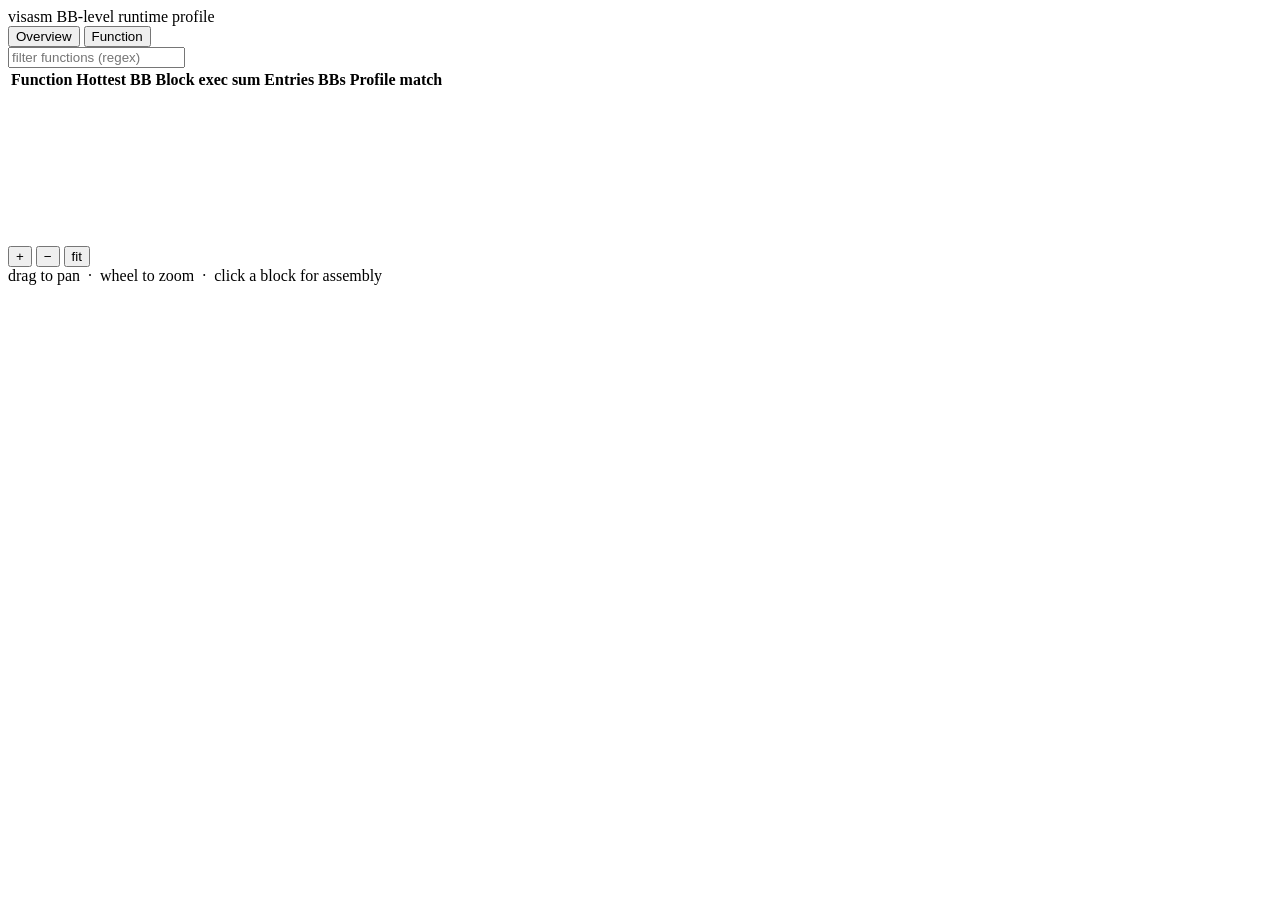
==== visasm/assets/report.html @ 2fbd90a1 "feat: add visasm, a BB-level BOLT-based profiler with HTML CFG report" ====
<!doctype html>
<html lang="en">
<head>
<meta charset="utf-8">
<meta name="viewport" content="width=device-width, initial-scale=1">
<title>visasm report</title>
<style>
/*__VISASM_CSS__*/
</style>
</head>
<body>
<header class="top">
  <div class="brand">visasm <span>BB-level runtime profile</span></div>
  <div class="meta" id="meta"></div>
  <div class="tabs">
    <button id="tab-overview" class="active">Overview</button>
    <button id="tab-function">Function</button>
  </div>
</header>

<main>
  <aside class="sidebar">
    <div class="summary" id="summary"></div>
    <div class="search"><input id="search" placeholder="filter functions (regex)"></div>
    <div class="funclist" id="funclist"></div>
  </aside>

  <section class="content">
    <div class="view" id="view-overview">
      <div class="overview-scroll">
        <table class="funcs">
          <thead>
            <tr>
              <th data-sort="name">Function</th>
              <th data-sort="hot" class="num">Hottest BB</th>
              <th data-sort="flow" class="num">Block exec sum</th>
              <th data-sort="entry" class="num">Entries</th>
              <th data-sort="blocks" class="num">BBs</th>
              <th data-sort="acc" class="num">Profile match</th>
            </tr>
          </thead>
          <tbody id="overview-body"></tbody>
        </table>
      </div>
    </div>

    <div class="view hidden" id="view-function">
      <div class="func-head" id="func-head"></div>
      <div class="split">
        <div class="cfg-wrap">
          <svg id="cfg">
            <defs>
              <marker id="arrow" viewBox="0 0 10 10" refX="9" refY="5" markerWidth="7" markerHeight="7" orient="auto-start-reverse">
                <path d="M 0 0 L 10 5 L 0 10 z" fill="#a9b6c8"></path>
              </marker>
              <marker id="arrow-hot" viewBox="0 0 10 10" refX="9" refY="5" markerWidth="7" markerHeight="7" orient="auto-start-reverse">
                <path d="M 0 0 L 10 5 L 0 10 z" fill="#d46a35"></path>
              </marker>
            </defs>
            <g id="canvas"></g>
          </svg>
          <div class="zoombtns">
            <button id="zoom-in" title="zoom in">+</button>
            <button id="zoom-out" title="zoom out">&minus;</button>
            <button id="zoom-fit" title="fit">fit</button>
          </div>
          <div class="hint">drag to pan &nbsp;·&nbsp; wheel to zoom &nbsp;·&nbsp; click a block for assembly</div>
        </div>
        <div class="detail">
          <div class="dhead" id="detail-head"></div>
          <div class="edges" id="detail-edges"></div>
          <div class="asm" id="asm"></div>
        </div>
      </div>
    </div>
  </section>
</main>

<script>
const DATA = /*__VISASM_DATA__*/;
</script>
<script>
/*__VISASM_JS__*/
</script>
</body>
</html>
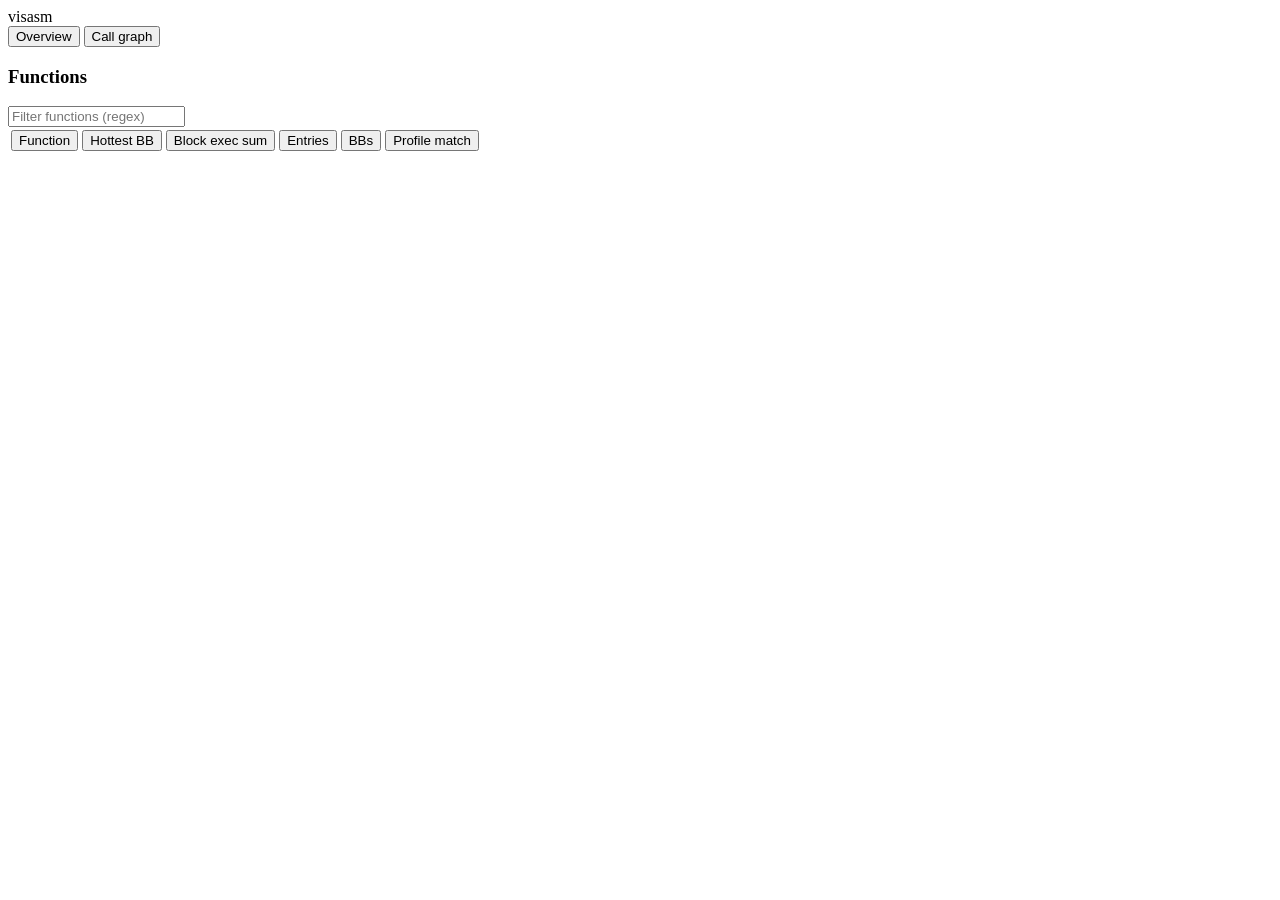
==== commit f2a21f73: "Add call graph and refine report navigation and layout" ====
--- a/visasm/assets/report.html
+++ b/visasm/assets/report.html
@@ -10,67 +10,118 @@
 </head>
 <body>
 <header class="top">
-  <div class="brand">visasm <span>BB-level runtime profile</span></div>
-  <div class="meta" id="meta"></div>
-  <div class="tabs">
-    <button id="tab-overview" class="active">Overview</button>
-    <button id="tab-function">Function</button>
-  </div>
+  <div class="brand">visasm</div>
+  <div class="report-name" id="report-name"></div>
+  <nav class="report-nav" aria-label="Report">
+    <button id="tab-overview" type="button" aria-current="page">Overview</button>
+    <button id="tab-callgraph" type="button">Call graph</button>
+  </nav>
 </header>
 
 <main>
-  <aside class="sidebar">
+  <section id="view-overview" class="overview" aria-label="Overview">
     <div class="summary" id="summary"></div>
-    <div class="search"><input id="search" placeholder="filter functions (regex)"></div>
-    <div class="funclist" id="funclist"></div>
-  </aside>
-
-  <section class="content">
-    <div class="view" id="view-overview">
+    <section class="overview-functions" aria-labelledby="overview-title">
+      <div class="overview-head">
+        <h1 id="overview-title">Functions</h1>
+        <input class="filter" id="overview-search" type="search" aria-label="Filter functions by regular expression" placeholder="Filter functions (regex)">
+      </div>
       <div class="overview-scroll">
         <table class="funcs">
           <thead>
             <tr>
-              <th data-sort="name">Function</th>
-              <th data-sort="hot" class="num">Hottest BB</th>
-              <th data-sort="flow" class="num">Block exec sum</th>
-              <th data-sort="entry" class="num">Entries</th>
-              <th data-sort="blocks" class="num">BBs</th>
-              <th data-sort="acc" class="num">Profile match</th>
+              <th scope="col"><button data-sort="name">Function</button></th>
+              <th scope="col" class="num" aria-sort="descending"><button data-sort="hot">Hottest BB</button></th>
+              <th scope="col" class="num"><button data-sort="flow">Block exec sum</button></th>
+              <th scope="col" class="num"><button data-sort="entry">Entries</button></th>
+              <th scope="col" class="num"><button data-sort="blocks">BBs</button></th>
+              <th scope="col" class="num"><button data-sort="acc">Profile match</button></th>
             </tr>
           </thead>
           <tbody id="overview-body"></tbody>
         </table>
       </div>
+    </section>
+  </section>
+
+  <section id="graph-workspace" class="workspace" aria-label="Graph workspace" hidden>
+    <div class="cg-toolbar" id="cg-toolbar">
+      <label class="cg-opt"><input type="checkbox" id="cg-external" checked> External calls</label>
+      <label class="cg-opt"><input type="checkbox" id="cg-labels"> Edge counts</label>
+      <span class="cg-stat" id="cg-stat"></span>
+      <span class="cg-hotscale" title="Node color by hottest basic block">Cold <i></i> Hot</span>
     </div>
+    <div class="func-head" id="func-head" hidden>
+      <button type="button" id="back-to-report" class="back"><span aria-hidden="true">←</span> <span id="back-label"></span></button>
+      <h1 id="func-name" tabindex="-1"></h1>
+      <div class="func-stats" id="func-stats"></div>
+    </div>
+    <div class="stage" id="stage">
+      <div class="graph-surface" id="view-callgraph">
+        <svg id="cg" aria-label="Function call graph">
+          <defs>
+            <marker id="cg-arrow" viewBox="0 0 10 10" refX="9" refY="5" markerWidth="8" markerHeight="8" markerUnits="userSpaceOnUse" orient="auto-start-reverse">
+              <path d="M 0 0 L 10 5 L 0 10 z" fill="#9fb0c6"></path>
+            </marker>
+          </defs>
+          <g id="cg-canvas"></g>
+        </svg>
+        <div class="empty graph-empty" id="cg-empty" hidden>No functions in the call graph</div>
+      </div>
+      <div class="graph-surface" id="view-function" hidden>
+        <svg id="cfg" aria-label="Control-flow graph">
+          <defs>
+            <marker id="arrow" viewBox="0 0 10 10" refX="9" refY="5" markerWidth="7" markerHeight="7" orient="auto-start-reverse">
+              <path d="M 0 0 L 10 5 L 0 10 z" fill="#a9b6c8"></path>
+            </marker>
+            <marker id="arrow-hot" viewBox="0 0 10 10" refX="9" refY="5" markerWidth="7" markerHeight="7" orient="auto-start-reverse">
+              <path d="M 0 0 L 10 5 L 0 10 z" fill="#d46a35"></path>
+            </marker>
+          </defs>
+          <g id="canvas"></g>
+        </svg>
+        <div class="empty graph-empty" id="cfg-empty" hidden>No basic blocks</div>
+      </div>
 
-    <div class="view hidden" id="view-function">
-      <div class="func-head" id="func-head"></div>
-      <div class="split">
-        <div class="cfg-wrap">
-          <svg id="cfg">
-            <defs>
-              <marker id="arrow" viewBox="0 0 10 10" refX="9" refY="5" markerWidth="7" markerHeight="7" orient="auto-start-reverse">
-                <path d="M 0 0 L 10 5 L 0 10 z" fill="#a9b6c8"></path>
-              </marker>
-              <marker id="arrow-hot" viewBox="0 0 10 10" refX="9" refY="5" markerWidth="7" markerHeight="7" orient="auto-start-reverse">
-                <path d="M 0 0 L 10 5 L 0 10 z" fill="#d46a35"></path>
-              </marker>
-            </defs>
-            <g id="canvas"></g>
-          </svg>
-          <div class="zoombtns">
-            <button id="zoom-in" title="zoom in">+</button>
-            <button id="zoom-out" title="zoom out">&minus;</button>
-            <button id="zoom-fit" title="fit">fit</button>
+      <aside class="panel sidebar" id="function-panel" aria-label="Functions">
+        <div class="panel-head">
+          <h2>Functions</h2>
+          <button type="button" class="panel-toggle" id="toggle-functions" aria-controls="function-panel-body">
+            <span class="chevron" aria-hidden="true"></span>
+          </button>
+        </div>
+        <div class="panel-body" id="function-panel-body">
+          <div class="search"><input class="filter" id="search" type="search" aria-label="Filter functions by regular expression" placeholder="Filter functions (regex)"></div>
+          <div class="funclist" id="funclist"></div>
+        </div>
+      </aside>
+
+      <aside class="panel inspector" id="inspector" aria-labelledby="inspector-title">
+        <div class="panel-head">
+          <button type="button" class="panel-toggle" id="toggle-inspector" aria-controls="inspector-body">
+            <span class="chevron" aria-hidden="true"></span>
+          </button>
+          <h2 id="inspector-title">Calls</h2>
+        </div>
+        <div class="panel-body" id="inspector-body">
+          <div class="detail" id="cg-detail">
+            <p class="empty" id="cg-no-selection">Select a function to view its calls.</p>
+            <div class="dhead" id="cg-info" hidden></div>
+            <div class="cg-links" id="cg-links" hidden></div>
           </div>
-          <div class="hint">drag to pan &nbsp;·&nbsp; wheel to zoom &nbsp;·&nbsp; click a block for assembly</div>
+          <div class="detail" id="cfg-detail" hidden>
+            <p class="empty" id="cfg-no-selection" hidden>No block selected</p>
+            <div class="dhead" id="detail-head"></div>
+            <div class="edges" id="detail-edges"></div>
+            <div class="asm" id="asm"></div>
+          </div>
         </div>
-        <div class="detail">
-          <div class="dhead" id="detail-head"></div>
-          <div class="edges" id="detail-edges"></div>
-          <div class="asm" id="asm"></div>
-        </div>
+      </aside>
+
+      <div class="zoombtns" role="group" aria-label="Graph zoom">
+        <button type="button" id="zoom-out" title="Zoom out" aria-label="Zoom out">−</button>
+        <button type="button" id="zoom-fit" title="Fit graph to view">Fit</button>
+        <button type="button" id="zoom-in" title="Zoom in" aria-label="Zoom in">+</button>
       </div>
     </div>
   </section>
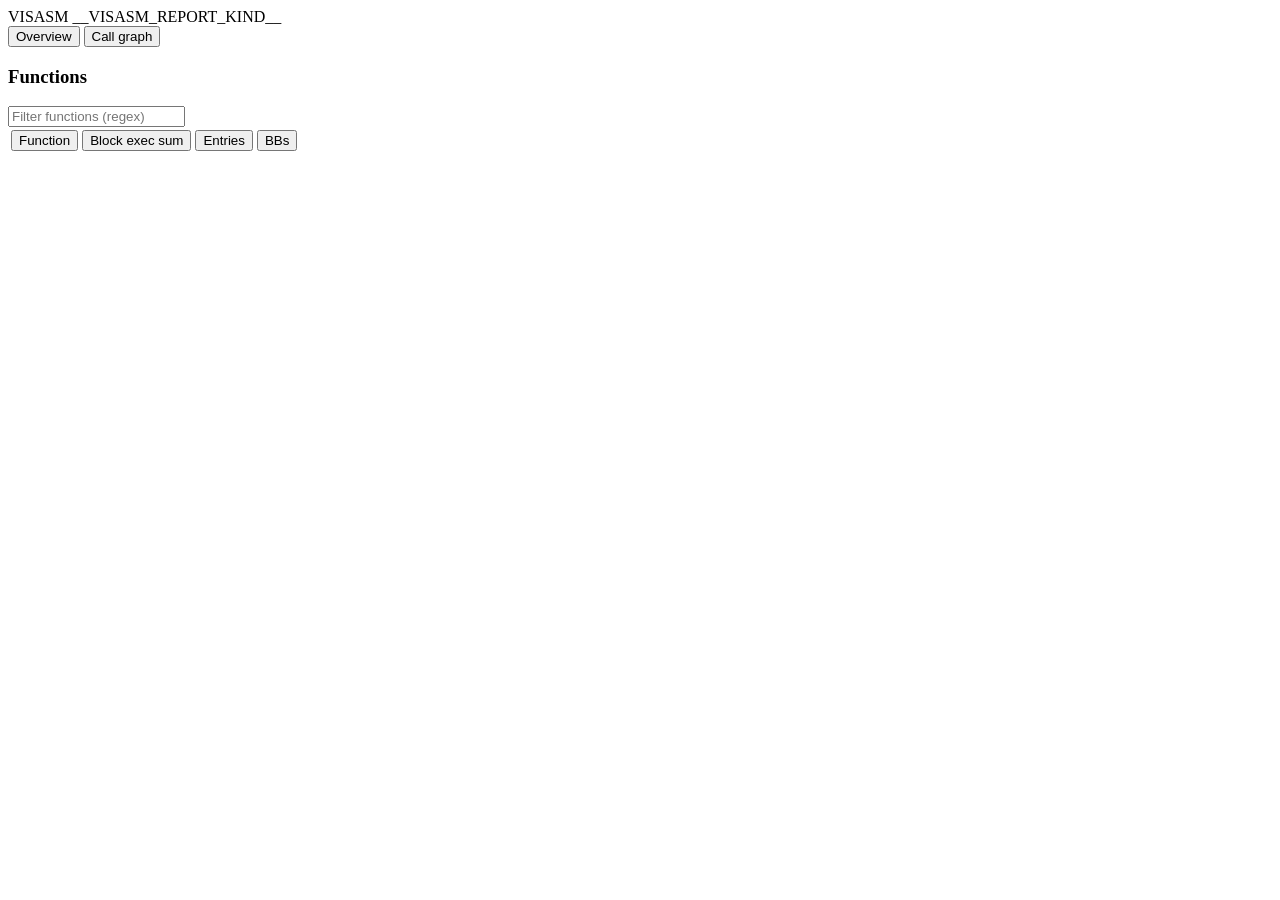
==== commit 7963a759: "Optimize trace: interactable timeline, full assembly context." ====
--- a/visasm/assets/report.html
+++ b/visasm/assets/report.html
@@ -3,24 +3,27 @@
 <head>
 <meta charset="utf-8">
 <meta name="viewport" content="width=device-width, initial-scale=1">
-<title>visasm report</title>
+<title>VISASM __VISASM_REPORT_KIND__</title>
 <style>
 /*__VISASM_CSS__*/
 </style>
 </head>
 <body>
 <header class="top">
-  <div class="brand">visasm</div>
+  <div class="brand">VISASM __VISASM_REPORT_KIND__</div>
   <div class="report-name" id="report-name"></div>
   <nav class="report-nav" aria-label="Report">
     <button id="tab-overview" type="button" aria-current="page">Overview</button>
     <button id="tab-callgraph" type="button">Call graph</button>
+<!--__VISASM_TRACE_NAV__-->
   </nav>
 </header>
 
+<!--__VISASM_TIMELINE__-->
 <main>
   <section id="view-overview" class="overview" aria-label="Overview">
     <div class="summary" id="summary"></div>
+<!--__VISASM_TRACE_RUNTIME__-->
     <section class="overview-functions" aria-labelledby="overview-title">
       <div class="overview-head">
         <h1 id="overview-title">Functions</h1>
@@ -31,11 +34,9 @@
           <thead>
             <tr>
               <th scope="col"><button data-sort="name">Function</button></th>
-              <th scope="col" class="num" aria-sort="descending"><button data-sort="hot">Hottest BB</button></th>
-              <th scope="col" class="num"><button data-sort="flow">Block exec sum</button></th>
+              <th scope="col" class="num" aria-sort="descending"><button data-sort="flow">Block exec sum</button></th>
               <th scope="col" class="num"><button data-sort="entry">Entries</button></th>
               <th scope="col" class="num"><button data-sort="blocks">BBs</button></th>
-              <th scope="col" class="num"><button data-sort="acc">Profile match</button></th>
             </tr>
           </thead>
           <tbody id="overview-body"></tbody>
@@ -49,12 +50,11 @@
       <label class="cg-opt"><input type="checkbox" id="cg-external" checked> External calls</label>
       <label class="cg-opt"><input type="checkbox" id="cg-labels"> Edge counts</label>
       <span class="cg-stat" id="cg-stat"></span>
-      <span class="cg-hotscale" title="Node color by hottest basic block">Cold <i></i> Hot</span>
+      <span class="cg-hotscale" title="Node color by total block executions">Cold <i></i> Hot</span>
     </div>
     <div class="func-head" id="func-head" hidden>
       <button type="button" id="back-to-report" class="back"><span aria-hidden="true">←</span> <span id="back-label"></span></button>
       <h1 id="func-name" tabindex="-1"></h1>
-      <div class="func-stats" id="func-stats"></div>
     </div>
     <div class="stage" id="stage">
       <div class="graph-surface" id="view-callgraph">
@@ -77,46 +77,82 @@
             <marker id="arrow-hot" viewBox="0 0 10 10" refX="9" refY="5" markerWidth="7" markerHeight="7" orient="auto-start-reverse">
               <path d="M 0 0 L 10 5 L 0 10 z" fill="#d46a35"></path>
             </marker>
+            <marker id="arrow-trace" viewBox="0 0 10 10" refX="9" refY="5" markerWidth="7" markerHeight="7" orient="auto-start-reverse">
+              <path d="M 0 0 L 10 5 L 0 10 z" fill="context-stroke"></path>
+            </marker>
           </defs>
           <g id="canvas"></g>
         </svg>
         <div class="empty graph-empty" id="cfg-empty" hidden>No basic blocks</div>
       </div>
 
-      <aside class="panel sidebar" id="function-panel" aria-label="Functions">
+      <aside class="panel sidebar" id="function-panel" aria-labelledby="function-panel-title">
         <div class="panel-head">
-          <h2>Functions</h2>
+          <h2 id="function-panel-title">Functions</h2>
           <button type="button" class="panel-toggle" id="toggle-functions" aria-controls="function-panel-body">
+            <span class="toggle-label" aria-hidden="true"></span>
             <span class="chevron" aria-hidden="true"></span>
           </button>
         </div>
         <div class="panel-body" id="function-panel-body">
-          <div class="search"><input class="filter" id="search" type="search" aria-label="Filter functions by regular expression" placeholder="Filter functions (regex)"></div>
-          <div class="funclist" id="funclist"></div>
+          <div class="panel-body" id="call-functions">
+            <div class="search"><input class="filter" id="search" type="search" aria-label="Filter functions by regular expression" placeholder="Filter functions (regex)"></div>
+            <div class="funclist" id="funclist"></div>
+          </div>
+          <div class="panel-body function-overview" id="function-overview" hidden>
+            <dl class="func-stats" id="func-stats"></dl>
+            <p class="warning" id="func-warning" hidden>Unknown control flow</p>
+            <div class="function-calls" id="function-calls"></div>
+            <h3 class="block-heading">Basic blocks</h3>
+            <div class="funclist" id="blocklist"></div>
+          </div>
         </div>
       </aside>
 
-      <aside class="panel inspector" id="inspector" aria-labelledby="inspector-title">
-        <div class="panel-head">
-          <button type="button" class="panel-toggle" id="toggle-inspector" aria-controls="inspector-body">
-            <span class="chevron" aria-hidden="true"></span>
-          </button>
-          <h2 id="inspector-title">Calls</h2>
-        </div>
-        <div class="panel-body" id="inspector-body">
-          <div class="detail" id="cg-detail">
-            <p class="empty" id="cg-no-selection">Select a function to view its calls.</p>
-            <div class="dhead" id="cg-info" hidden></div>
-            <div class="cg-links" id="cg-links" hidden></div>
+      <div class="right-panels" id="right-panels">
+        <aside class="panel inspector" id="inspector" aria-labelledby="inspector-title">
+          <div class="panel-head">
+            <button type="button" class="panel-toggle" id="toggle-inspector" aria-controls="inspector-body">
+              <span class="chevron" aria-hidden="true"></span>
+              <span class="toggle-label" aria-hidden="true"></span>
+            </button>
+            <h2 id="inspector-title">Calls</h2>
           </div>
-          <div class="detail" id="cfg-detail" hidden>
-            <p class="empty" id="cfg-no-selection" hidden>No block selected</p>
-            <div class="dhead" id="detail-head"></div>
-            <div class="edges" id="detail-edges"></div>
-            <div class="asm" id="asm"></div>
+          <div class="panel-body" id="inspector-body">
+            <div class="detail" id="cg-detail">
+              <p class="empty" id="cg-no-selection">Select a function to view its calls.</p>
+              <div class="dhead" id="cg-info" hidden></div>
+              <div class="cg-links" id="cg-links" hidden></div>
+            </div>
+            <div class="detail" id="cfg-detail" hidden>
+              <p class="empty" id="cfg-no-selection" hidden>No block selected</p>
+              <div class="dhead" id="detail-head"></div>
+              <div class="edges" id="detail-edges"></div>
+              <p class="empty" id="asm-unavailable" hidden>Full disassembly unavailable. Showing instructions from the report CFG.</p>
+              <div class="asm" id="asm"></div>
+            </div>
           </div>
-        </div>
-      </aside>
+        </aside>
+
+        <aside class="panel source-panel collapsed" id="source-panel" aria-labelledby="source-title" hidden>
+          <div class="panel-head">
+            <button type="button" class="panel-toggle" id="toggle-source" aria-controls="source-body">
+              <span class="source-chevron chevron" aria-hidden="true"></span>
+              <span class="toggle-label" aria-hidden="true"></span>
+            </button>
+            <h2 id="source-title">Source</h2>
+          </div>
+          <div class="panel-body source-body" id="source-body" hidden>
+            <div class="source-toolbar" id="source-toolbar" hidden>
+              <span id="source-filename"></span>
+              <select id="source-file" aria-label="Source file" hidden></select>
+              <select id="source-target" aria-label="Instruction for selected source line" hidden></select>
+            </div>
+            <p class="empty source-unavailable" id="source-unavailable" hidden>Source file unavailable. Showing mapped line numbers.</p>
+            <div class="source-scroll" id="source-scroll"></div>
+          </div>
+        </aside>
+      </div>
 
       <div class="zoombtns" role="group" aria-label="Graph zoom">
         <button type="button" id="zoom-out" title="Zoom out" aria-label="Zoom out">−</button>
